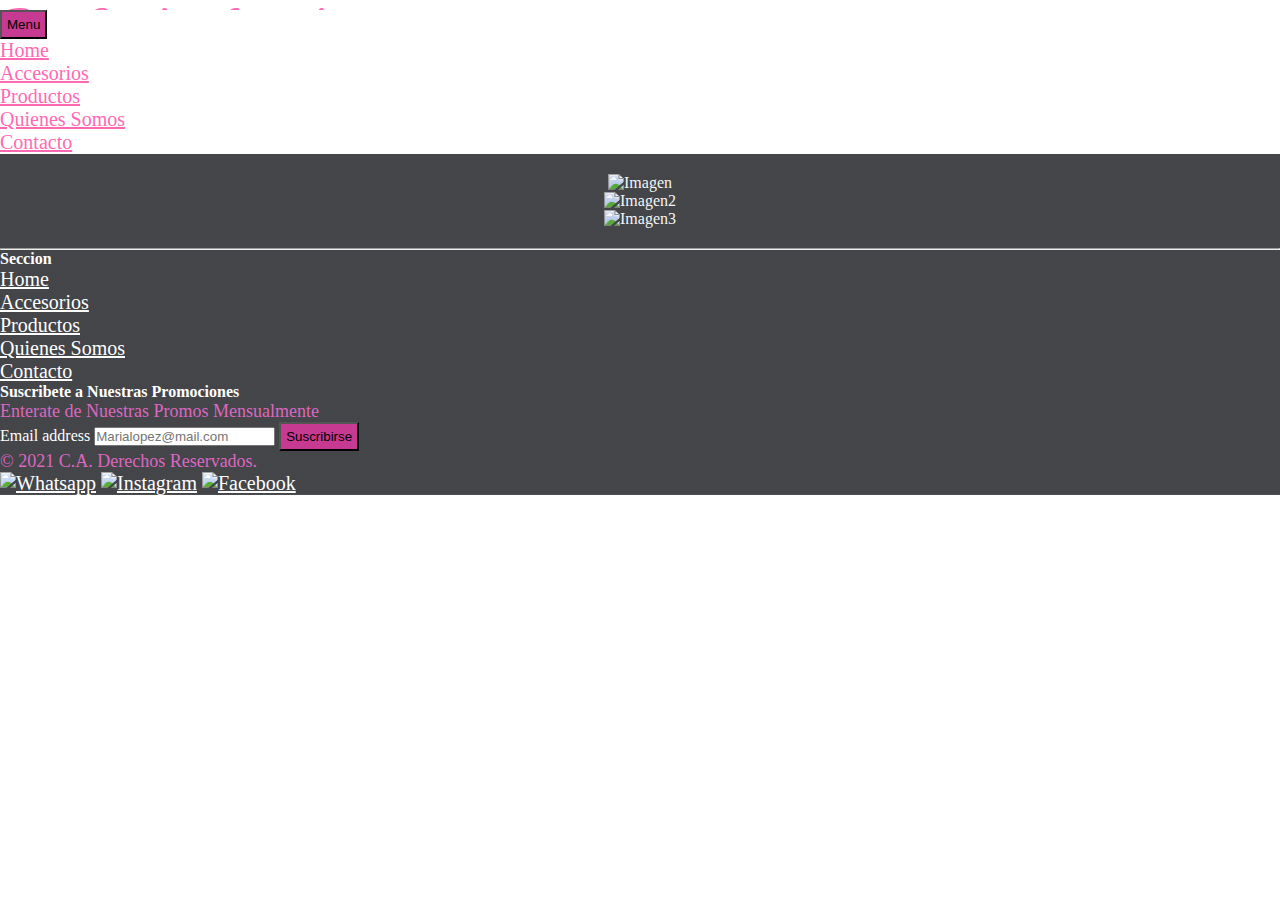
==== index.html @ 050e4fc3 "BettyCreative" ====
<!DOCTYPE html>
<html lang="en">

<head>
    <meta charset="UTF-8">
    <meta http-equiv="X-UA-Compatible" content="IE=edge">
    <meta name="viewport" content="width=device-width, initial-scale=1.0">

    <meta name="description" content="Pagina de ventas vestidos y trajes para Niños y Niñas">
    <meta name="keywords" content="Vestidos, Niña, Niño, Accesorios, Promociones, Cunas, Bebes">

    <link rel="stylesheet" href="CSS/master.css">
    <link href="https://cdn.jsdelivr.net/npm/bootstrap@5.1.0/dist/css/bootstrap.min.css" rel="stylesheet"
        integrity="sha384-KyZXEAg3QhqLMpG8r+8fhAXLRk2vvoC2f3B09zVXn8CA5QIVfZOJ3BCsw2P0p/We" crossorigin="anonymous">
        
        <script src="https://code.jquery.com/jquery-3.6.0.min.js"></script>

    <link href="https://fonts.googleapis.com/css2?family=Sail&display=swap" rel="stylesheet">

    <link rel="shortcut icon" href="Imagenes/Favicon.png" type="image/x-icon">

    <title>Betty Creative Accesorios</title>


</head>


<body>
    
    <nav class="navbar navbar-expand-lg " id="mainNav">
        <div class="container-fluid">
            <a class="navbar-brand" href="#page-top">
            </a>
            <div id="mainContainer">
    
            </div>
            <button class="navbar-toggler" type="button" data-bs-toggle="collapse" data-bs-target="#navbarResponsive"
                aria-controls="navbarResponsive" aria-expanded="false" aria-label="Toggle navigation">
                Menu
                <i class="fas fa-bars ms-1"></i>
            </button>
            <div class="collapse navbar-collapse" id="navbarResponsive">
                <ul class="navbar-nav text-uppercase ms-auto py-4 py-lg-0">
                    <li class="nav-item"><a style="color: hotpink;" class="nav-link" href="index.html">Home</a></li>
                    <li class="nav-item"><a style="color: hotpink;" class="nav-link"
                            href="Pages/accesorios.html">Accesorios</a></li>
                    <li class="nav-item"><a style="color: hotpink;" class="nav-link"
                            href="Pages/productos.html">Productos</a></li>
                    <li class="nav-item"><a style="color: hotpink;" class="nav-link"
                            href="Pages/quiensomos.html">Quienes Somos</a></li>
                    <li class="nav-item"><a style="color: hotpink;" class="nav-link"
                            href="Pages/contacto.html">Contacto</a></li>
                </ul>
            </div>
        </div>

    </nav>

    <main class="center">

        <div id="carouselExampleSlidesOnly" class="carousel slide col-sm-12" data-bs-ride="carousel">
            <div class="carousel-inner">
                <div class="carousel-item active col-sm-12">
                    <img class="col-sm-12 col-xl-6" width="600px" height="600px"
                        src="https://d3ugyf2ht6aenh.cloudfront.net/stores/992/763/products/dsc_82101-a6b342119b658faac416058968930992-480-0.jpg"
                        alt="Imagen">
                </div>
                <div class="carousel-item">
                    <img class="col-sm-12 col-xl-6" width="600px" height="600px"
                        src="https://d3ugyf2ht6aenh.cloudfront.net/stores/992/763/products/dsc_79991-8b7086f9b72340d17316043668132416-480-0.jpg"
                        alt="Imagen2">
                </div>
                <div class="carousel-item">
                    <img class="col-sm-12 col-xl-6" width="600px" height="600px"
                        src="https://d3ugyf2ht6aenh.cloudfront.net/stores/992/763/products/_fml67261-7c4988bec9e690ae9215978665318405-480-0.jpg"
                        alt="Imagen3">
                </div>
            </div>
        </div>

    </main>

    <div class="b-example-divider"></div>

    <hr class="container">

    <div class="container">
        <div class="py-5">
            <div class="row">
                <div class="col-xl-6 col-sm-12">
                    <h4>Seccion</h4>
                    <ul class="nav flex-column">
                        <li class="nav-item mb-2"><a style="color: white;" href="/index.html"
                                class="nav-link p-0">Home</a></li>
                        <li class="nav-item mb-2"><a style="color: white;" href="/Pages/accesorios.html"
                                class="nav-link p-0">Accesorios</a>
                        </li>
                        <li class="nav-item mb-2"><a style="color: white;" href="/Pages/productos.html"
                                class="nav-link p-0">Productos</a></li>
                        <li class="nav-item mb-2"><a style="color: white;" href="/Pages/quiensomos.html"
                                class="nav-link p-0">Quienes Somos</a>
                        </li>
                        <li class="nav-item mb-2"><a style="color: white;" href="/Pages/contacto.html"
                                class="nav-link p-0">Contacto</a></li>
                    </ul>
                </div>


                <div class="col-xl-4 col-sm-12 offset-1">
                    <form>
                        <h4>Suscribete a Nuestras Promociones</h4>
                        <p>Enterate de Nuestras Promos Mensualmente</p>
                        <div class="d-flex w-100 gap-2">
                            <label for="newsletter1" class="visually-hidden">Email address</label>
                            <input id="newsletter1" type="text" class="form-control" placeholder="Marialopez@mail.com">
                            <button class="btn btn-primary" type="button">Suscribirse</button>
                        </div>
                    </form>
                </div>
            </div>

            <div class="d-flex justify-content-between py-4 my-4 border-top">
                <p>&copy; 2021 C.A. Derechos Reservados.</p>
                <ul class="list-unstyled d-flex">
                    <a href="https://api.whatsapp.com/send?phone=573016785021&text=Hola,%20quisiera%20información%20sobre%20sus%20Productos,%20Gracias.%20"
                        target="_blank"><img height="50px" width="50px"
                            src="https://spng.pngfind.com/pngs/s/27-271728_computer-icons-telephone-transprent-pink-text-brand-imagem.png"
                            alt="Whatsapp"></a>
                    <a href="https://www.instagram.com/betty.creatives/" target="_blank"><img height="50px" width="50px"
                            src="https://spng.pngfind.com/pngs/s/688-6885265_custom-thumbnail-instagram-01-png-download-instagram-thumbnail.png"
                            alt="Instagram"></a>
                    <a href="https://www.facebook.com/betty.amaris.5" target="_blank"><img height="50px" width="50px"
                            src="https://spng.pngfind.com/pngs/s/436-4366614_facebook-find-us-on-facebook-hd-png-download.png"
                            alt="Facebook"></a>
                </ul>
            </div>
        </div>
    </div>

</body>

<script src="https://cdn.jsdelivr.net/npm/bootstrap@5.1.0/dist/js/bootstrap.bundle.min.js"
    integrity="sha384-U1DAWAznBHeqEIlVSCgzq+c9gqGAJn5c/t99JyeKa9xxaYpSvHU5awsuZVVFIhvj" crossorigin="anonymous">
</script>

<script src="Js/index.js"></script>

<script language="javascript">
    $(()=>init()); 
</script>



</html>
---- CSS/master.css ----
.shutter { position: relative; -webkit-transition: .2s ease-in-out; transition: .2s ease-in-out; }

.shutter:before { width: 100%; height: 0; top: 0; left: 0; display: block; content: ""; position: absolute; -webkit-transition: .2s ease-in-out; transition: .2s ease-in-out; z-index: -1; }

.shutter:hover:before { height: 100%; background: rosybrown; color: #fff; }

.shutter:hover { color: black; }

h2 { color: white; font-family: 'Trebuchet MS', 'Lucida Sans Unicode', 'Lucida Grande', 'Lucida Sans', Arial, sans-serif; }

* { -webkit-box-sizing: border-box; box-sizing: border-box; }

.formulario { width: 500px; max-width: 100%; margin: auto; margin-top: 30px; padding: 20px; -webkit-box-shadow: 0 0 20px 1px rgba(0, 0, 0, 0.3); box-shadow: 0 0 20px 1px rgba(0, 0, 0, 0.3); position: relative; }

.formulario__titulo { text-align: center; margin-top: 0; margin-bottom: 30px; color: rgba(0, 0, 0, 0.7); color: hotpink; }

.formulario__input, .formulario__label, .formulario__submit { display: block; width: 100%; font-size: 1.3em; }

.formulario__input { padding: 10px; background: rgba(0, 0, 0, 0.1); border: 1px solid rgba(0, 0, 0, 0.3); margin-bottom: 40px; }

.formulario__input:focus { outline: 1px solid rgba(0, 0, 0, 0.7); }

.formulario__input:focus + .formulario__label { margin-top: -135px; }

.formulario__label { padding-left: 15px; position: absolute; margin-top: -85px; z-index: -20; color: rgba(0, 0, 0, 0.9); color: darkgray; -webkit-transition: all 0.2s; transition: all 0.2s; }

.formulario__submit { color: white; background: rgba(46, 44, 44, 0.9); padding: 5px 20px; cursor: pointer; border: none; }

.fijar { margin-top: -135px; }

.aline { margin-left: 50px; }

input { color: white; }

select, option { color: black; }

button { background-color: #c73a91; padding: 5px; }

.price { font-size: 22px; color: hotpink; font-weight: bold; display: -webkit-box; display: -ms-flexbox; display: flex; -webkit-box-pack: center; -ms-flex-pack: center; justify-content: center; }

.product-des { border: 1px solid #dedede; padding: 10px 15px; }

.view-link { text-align: center; border: 1px solid #dedede; display: block; padding: 8px 10px; font-size: 17px; color: white; font-weight: bold; }

.view-link:hover { border: 1px solid #25d0d6; }

.view-link:hover i { color: #fff; }

.view-link i { padding-right: 10px; color: white; -webkit-transition: .2s ease-in-out; transition: .2s ease-in-out; }

.product-des .view-link { background: white; color: white; }

.product-des .view-link i { color: #fff; background-color: white; }

.products { text-align: center; margin-bottom: 65px; cursor: pointer; }

.products a img { width: 100%; border: 1px solid #dedede; -webkit-transition: 0.3s ease-in-out; transition: 0.3s ease-in-out; }

.products:hover a img { opacity: 0.7; border: 1px solid #ce1163; }

.products:hover h4 { color: pink; }

.products a h4 { margin-top: 14px; -webkit-transition: 0.2s ease-in-out; transition: 0.2s ease-in-out; }

p { font-size: 18px; }

.color { color: white; }

* { margin: 0; padding: 0; list-style: none; color: white; }

h1 { color: hotpink; font-family: 'Sail', cursive; }

button { color: black; }

.bi { vertical-align: -.125em; fill: currentColor; }

body { background: -webkit-gradient(linear, left top, left bottom, from(rgba(5, 7, 12, 0.75)), to(rgba(5, 7, 12, 0.75))), url(http://2.bp.blogspot.com/-jc_8mzHUN9g/VWN1-SdYyWI/AAAAAAAAADQ/WcaHOXfpeSg/s1600/Imagem-de-Moda.jpg); background: linear-gradient(rgba(5, 7, 12, 0.75), rgba(5, 7, 12, 0.75)), url(http://2.bp.blogspot.com/-jc_8mzHUN9g/VWN1-SdYyWI/AAAAAAAAADQ/WcaHOXfpeSg/s1600/Imagem-de-Moda.jpg); background-position: center; background-repeat: no-repeat; background-attachment: scroll; background-size: contain; }

nav { background-color: white; background-image: url(https://encrypted-tbn0.gstatic.com/images?q=tbn:ANd9GcQYj6GtqtYZ9xclTmvFMbnHCcGeplLd88BAtg&usqp=CAU); }

ul, li, a { font-size: 20px; }

main { opacity: 0.95; }

.center { padding: 20px; -webkit-box-align: center; -ms-flex-align: center; align-items: center; text-align: center; }

p { color: #dd67c0; }

h5 { color: #5cc9cd; }

.btn-dark { background-image: aqua; }
/*# sourceMappingURL=master.css.map */
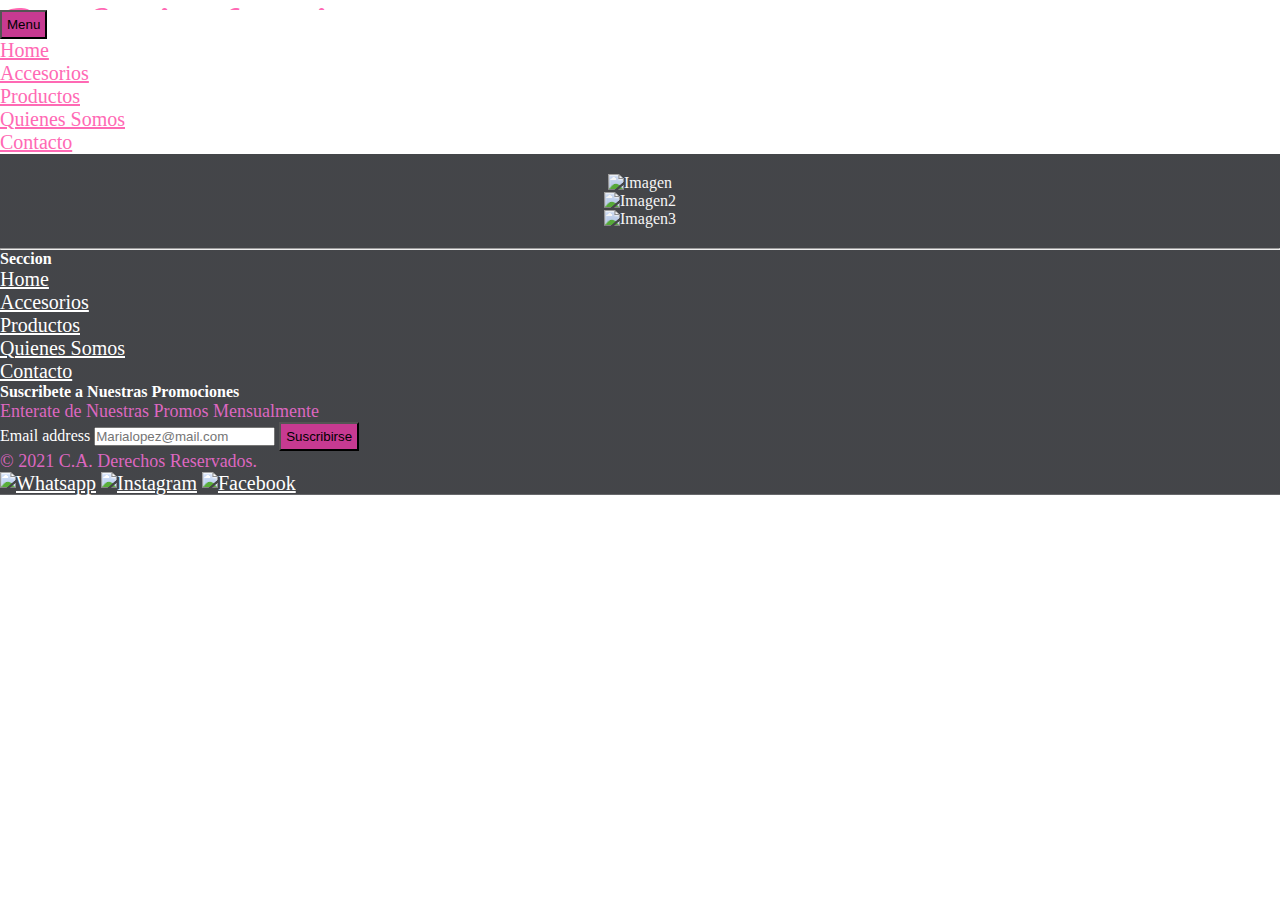
==== commit cb65628f: "CreativeBetty" ====
--- a/index.html
+++ b/index.html
@@ -126,7 +126,7 @@
                         target="_blank"><img height="50px" width="50px"
                             src="https://spng.pngfind.com/pngs/s/27-271728_computer-icons-telephone-transprent-pink-text-brand-imagem.png"
                             alt="Whatsapp"></a>
-                    <a href="https://www.instagram.com/betty.creatives/" target="_blank"><img height="50px" width="50px"
+                    <a href="https://www.instagram.com/creativebetty_/" target="_blank"><img height="50px" width="50px"
                             src="https://spng.pngfind.com/pngs/s/688-6885265_custom-thumbnail-instagram-01-png-download-instagram-thumbnail.png"
                             alt="Instagram"></a>
                     <a href="https://www.facebook.com/betty.amaris.5" target="_blank"><img height="50px" width="50px"
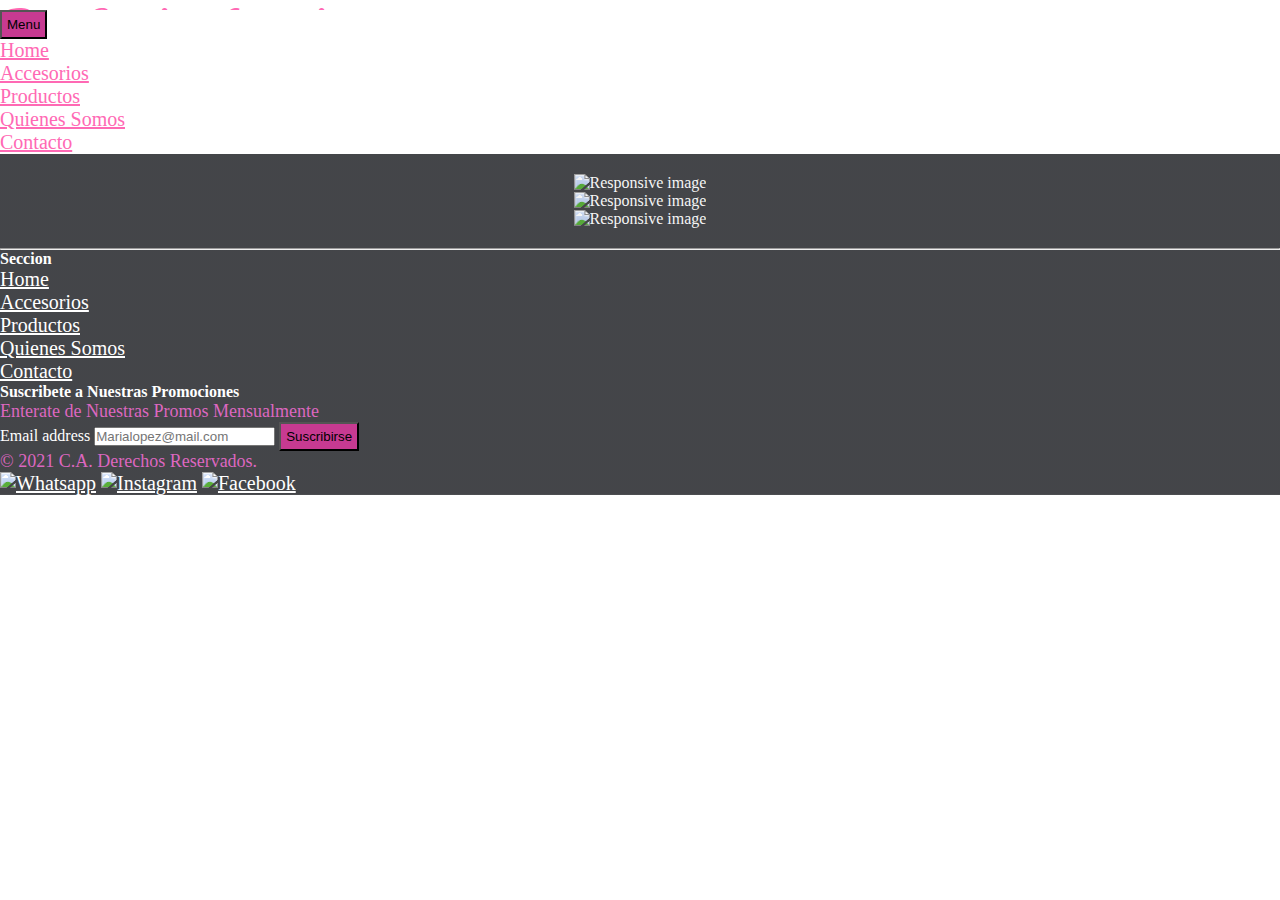
==== commit 8ad1302f: "Agregados Js" ====
--- a/index.html
+++ b/index.html
@@ -58,26 +58,25 @@
 
     <main class="center">
 
-        <div id="carouselExampleSlidesOnly" class="carousel slide col-sm-12" data-bs-ride="carousel">
-            <div class="carousel-inner">
-                <div class="carousel-item active col-sm-12">
-                    <img class="col-sm-12 col-xl-6" width="600px" height="600px"
-                        src="https://d3ugyf2ht6aenh.cloudfront.net/stores/992/763/products/dsc_82101-a6b342119b658faac416058968930992-480-0.jpg"
-                        alt="Imagen">
+        <div id="carouselExampleSlidesOnly" class="carousel slide" data-bs-ride="carousel">
+            <div class="main carousel-inner">
+                <div class="carousel-item active">
+                    <img class="image-fluid"
+                        src="https://d3ugyf2ht6aenh.cloudfront.net/stores/992/763/products/dsc_82101-a6b342119b658faac416058968930992-480-0.jpg" class="d-block w-100"
+                        alt="Responsive image">
                 </div>
                 <div class="carousel-item">
-                    <img class="col-sm-12 col-xl-6" width="600px" height="600px"
-                        src="https://d3ugyf2ht6aenh.cloudfront.net/stores/992/763/products/dsc_79991-8b7086f9b72340d17316043668132416-480-0.jpg"
-                        alt="Imagen2">
+                    <img class="image-fluid"
+                        src="https://d3ugyf2ht6aenh.cloudfront.net/stores/992/763/products/dsc_79991-8b7086f9b72340d17316043668132416-480-0.jpg" class="d-block w-100"
+                        alt="Responsive image">
                 </div>
                 <div class="carousel-item">
-                    <img class="col-sm-12 col-xl-6" width="600px" height="600px"
-                        src="https://d3ugyf2ht6aenh.cloudfront.net/stores/992/763/products/_fml67261-7c4988bec9e690ae9215978665318405-480-0.jpg"
-                        alt="Imagen3">
+                    <img class="image-fluid"
+                        src="https://d3ugyf2ht6aenh.cloudfront.net/stores/992/763/products/_fml67261-7c4988bec9e690ae9215978665318405-480-0.jpg" class="d-block w-100"
+                        alt="Responsive image">
                 </div>
             </div>
         </div>
-
     </main>
 
     <div class="b-example-divider"></div>
@@ -106,11 +105,11 @@
                 </div>
 
 
-                <div class="col-xl-4 col-sm-12 offset-1">
+                <div class="col-8 offset-1">
                     <form>
                         <h4>Suscribete a Nuestras Promociones</h4>
                         <p>Enterate de Nuestras Promos Mensualmente</p>
-                        <div class="d-flex w-100 gap-2">
+                        <div class="d-flex w-100 gap-4">
                             <label for="newsletter1" class="visually-hidden">Email address</label>
                             <input id="newsletter1" type="text" class="form-control" placeholder="Marialopez@mail.com">
                             <button class="btn btn-primary" type="button">Suscribirse</button>
@@ -121,7 +120,7 @@
 
             <div class="d-flex justify-content-between py-4 my-4 border-top">
                 <p>&copy; 2021 C.A. Derechos Reservados.</p>
-                <ul class="list-unstyled d-flex">
+                <ul class="list-unstyled d-sm-inline-flex">
                     <a href="https://api.whatsapp.com/send?phone=573016785021&text=Hola,%20quisiera%20información%20sobre%20sus%20Productos,%20Gracias.%20"
                         target="_blank"><img height="50px" width="50px"
                             src="https://spng.pngfind.com/pngs/s/27-271728_computer-icons-telephone-transprent-pink-text-brand-imagem.png"
--- a/CSS/master.css
+++ b/CSS/master.css
@@ -70,6 +70,8 @@
 
 h1 { color: hotpink; font-family: 'Sail', cursive; }
 
+.img-fluid { width: auto; height: 225px; max-height: 225px; }
+
 button { color: black; }
 
 .bi { vertical-align: -.125em; fill: currentColor; }
